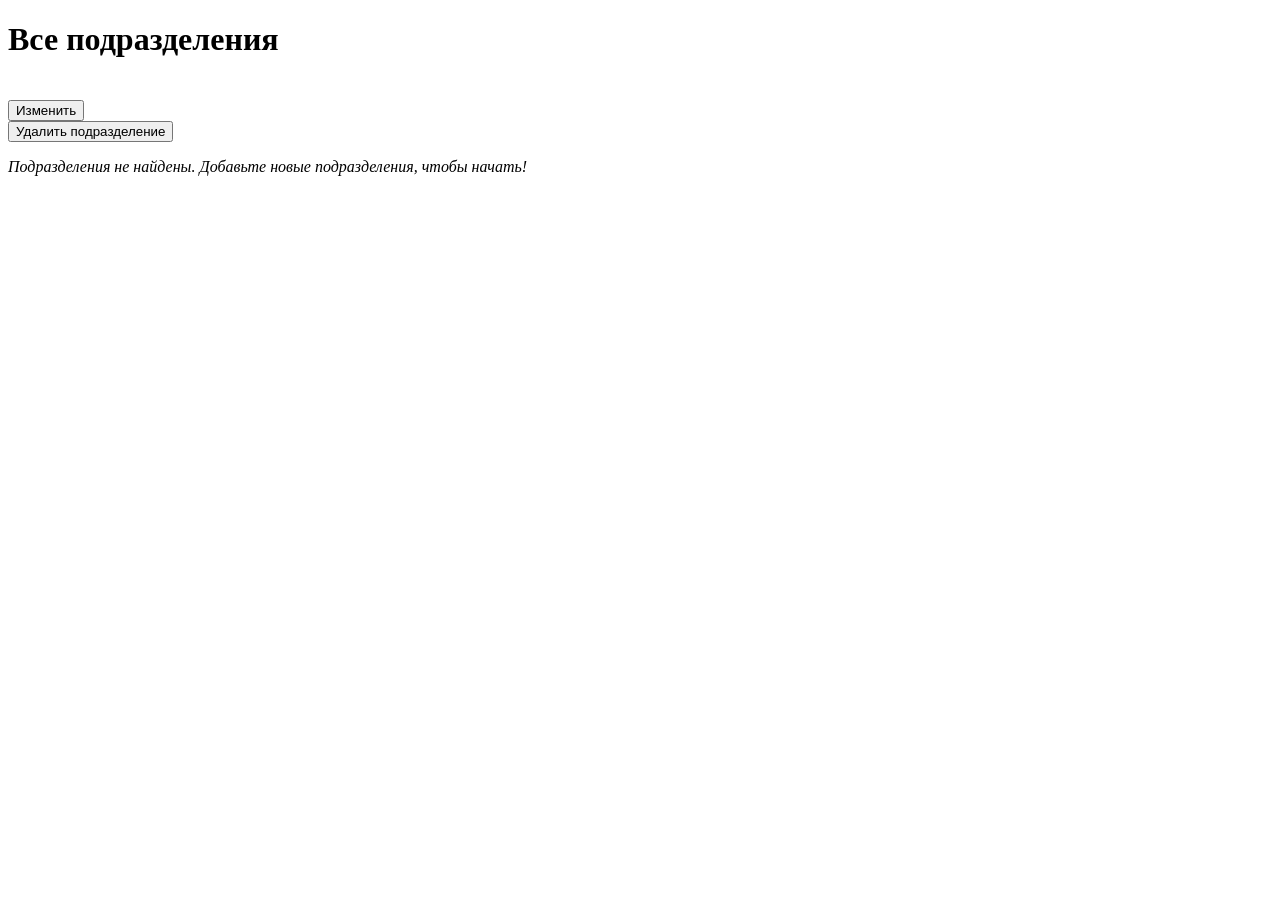
==== src/main/resources/templates/department-all.html @ cbcd7582 "department naming fixes" ====
<!DOCTYPE html>
<html lang="ru" xmlns:th="http://www.thymeleaf.org" xmlns:sec="http://www.w3.org/1999/xhtml">
<head th:replace="fragments/head"/>
<body>
<div th:replace="fragments/navbar"></div>
<main class="container">
    <hgroup>
        <h1>Все подразделения</h1>
    </hgroup>

    <div id="resultsContainer">
        <div style="
            display: grid;
            grid-template-columns: repeat(3, 1fr);
            gap: 25px;
            margin-top: 20px;
        ">
            <div th:each="department : ${allDepartments}" class="card" style="margin-bottom: 0;">
                <h2><strong th:text="${department.shortName}"></strong></h2>
                <h3><strong th:text="${department.fullName}"></strong></h3>

                <div>
                    <form th:action="@{/departments/update/{id}(id=${department.id})}"
                          th:method="get">
                        <button type="submit" class="primary">Изменить</button>
                    </form>
                </div>
                <div>
                    <form th:action="@{/departments/delete/{id}(id=${department.id})}"
                          th:method="delete"
                          onsubmit="return confirm('Вы уверены, что хотите удалить это подразделение?')">
                        <button type="submit" class="secondary">Удалить подразделение</button>
                    </form>
                </div>
            </div>
        </div>
        <p th:if="${#lists.isEmpty(allDepartments)}" class="text-center">
            <em>Подразделения не найдены. Добавьте новые подразделения, чтобы начать!</em>
        </p>

    </div>
</main>

<footer th:replace="fragments/footer"></footer>
</body>
</html>
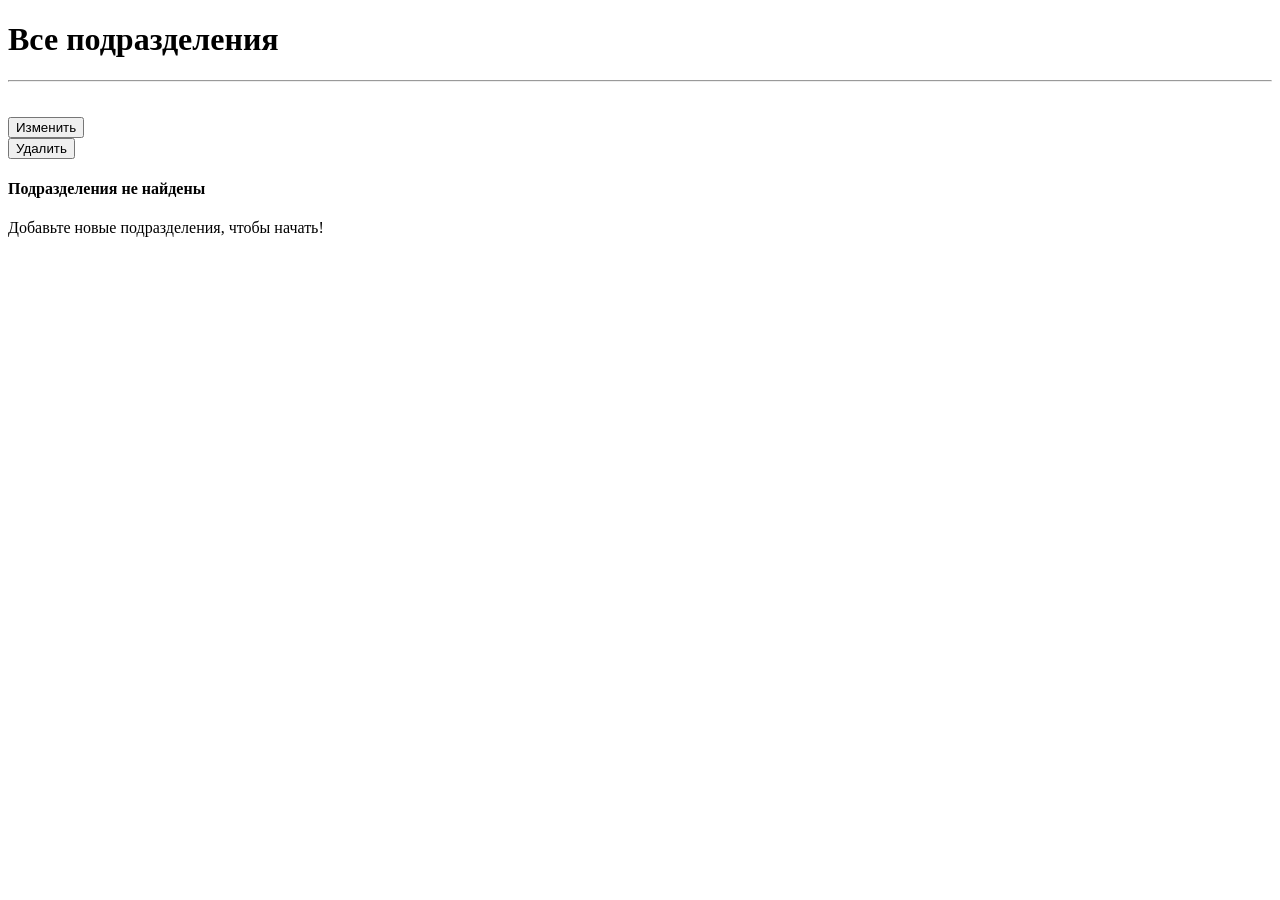
==== commit b91a93f8: "Add bootstrap" ====
--- a/src/main/resources/templates/department-all.html
+++ b/src/main/resources/templates/department-all.html
@@ -3,41 +3,64 @@
 <head th:replace="fragments/head"/>
 <body>
 <div th:replace="fragments/navbar"></div>
-<main class="container">
-    <hgroup>
-        <h1>Все подразделения</h1>
-    </hgroup>
+
+<main class="container my-4">
+    <div class="row mb-4">
+        <div class="col">
+            <h1 class="display-5 fw-bold text-primary">Все подразделения</h1>
+            <hr>
+        </div>
+    </div>
 
     <div id="resultsContainer">
-        <div style="
-            display: grid;
-            grid-template-columns: repeat(3, 1fr);
-            gap: 25px;
-            margin-top: 20px;
-        ">
-            <div th:each="department : ${allDepartments}" class="card" style="margin-bottom: 0;">
-                <h2><strong th:text="${department.shortName}"></strong></h2>
-                <h3><strong th:text="${department.fullName}"></strong></h3>
+        <!-- Сетка карточек - адаптивная -->
+        <div class="row row-cols-1 row-cols-md-2 row-cols-lg-3 g-4">
+            <div th:each="department : ${allDepartments}" class="col">
+                <div class="card h-100 shadow-sm">
+                    <div class="card-body d-flex flex-column">
+                        <!-- Аббревиатура -->
+                        <h3 class="card-title text-primary fw-bold" th:text="${department.shortName}"></h3>
 
-                <div>
-                    <form th:action="@{/departments/update/{id}(id=${department.id})}"
-                          th:method="get">
-                        <button type="submit" class="primary">Изменить</button>
-                    </form>
-                </div>
-                <div>
-                    <form th:action="@{/departments/delete/{id}(id=${department.id})}"
-                          th:method="delete"
-                          onsubmit="return confirm('Вы уверены, что хотите удалить это подразделение?')">
-                        <button type="submit" class="secondary">Удалить подразделение</button>
-                    </form>
+                        <!-- Полное название с ограничением строк -->
+                        <p class="card-text text-muted mb-4"
+                           th:text="${department.fullName}"
+                           style="display: -webkit-box; -webkit-line-clamp: 2; -webkit-box-orient: vertical; overflow: hidden;">
+                        </p>
+
+                        <!-- Кнопки - прижимаются к низу -->
+                        <div class="mt-auto">
+                            <div class="d-grid gap-2">
+                                <!-- Кнопка Изменить -->
+                                <form th:action="@{/departments/update/{id}(id=${department.id})}"
+                                      th:method="get" class="w-100">
+                                    <button type="submit" class="btn btn-warning w-100 py-2">
+                                        <i class="bi bi-pencil"></i> Изменить
+                                    </button>
+                                </form>
+
+                                <!-- Кнопка Удалить -->
+                                <form th:action="@{/departments/delete/{id}(id=${department.id})}"
+                                      th:method="delete"
+                                      onsubmit="return confirm('Вы уверены, что хотите удалить подразделение «' +
+                                                (${department.shortName} ? ${department.shortName} : '') + '»?')"
+                                      class="w-100">
+                                    <button type="submit" class="btn btn-outline-danger w-100 py-2">
+                                        <i class="bi bi-trash"></i> Удалить
+                                    </button>
+                                </form>
+                            </div>
+                        </div>
+                    </div>
                 </div>
             </div>
         </div>
-        <p th:if="${#lists.isEmpty(allDepartments)}" class="text-center">
-            <em>Подразделения не найдены. Добавьте новые подразделения, чтобы начать!</em>
-        </p>
 
+        <!-- Сообщение если нет подразделений -->
+        <div th:if="${#lists.isEmpty(allDepartments)}" class="alert alert-info text-center mt-4">
+            <i class="bi bi-building fs-1"></i>
+            <h4 class="mt-2">Подразделения не найдены</h4>
+            <p class="mb-0">Добавьте новые подразделения, чтобы начать!</p>
+        </div>
     </div>
 </main>
 
